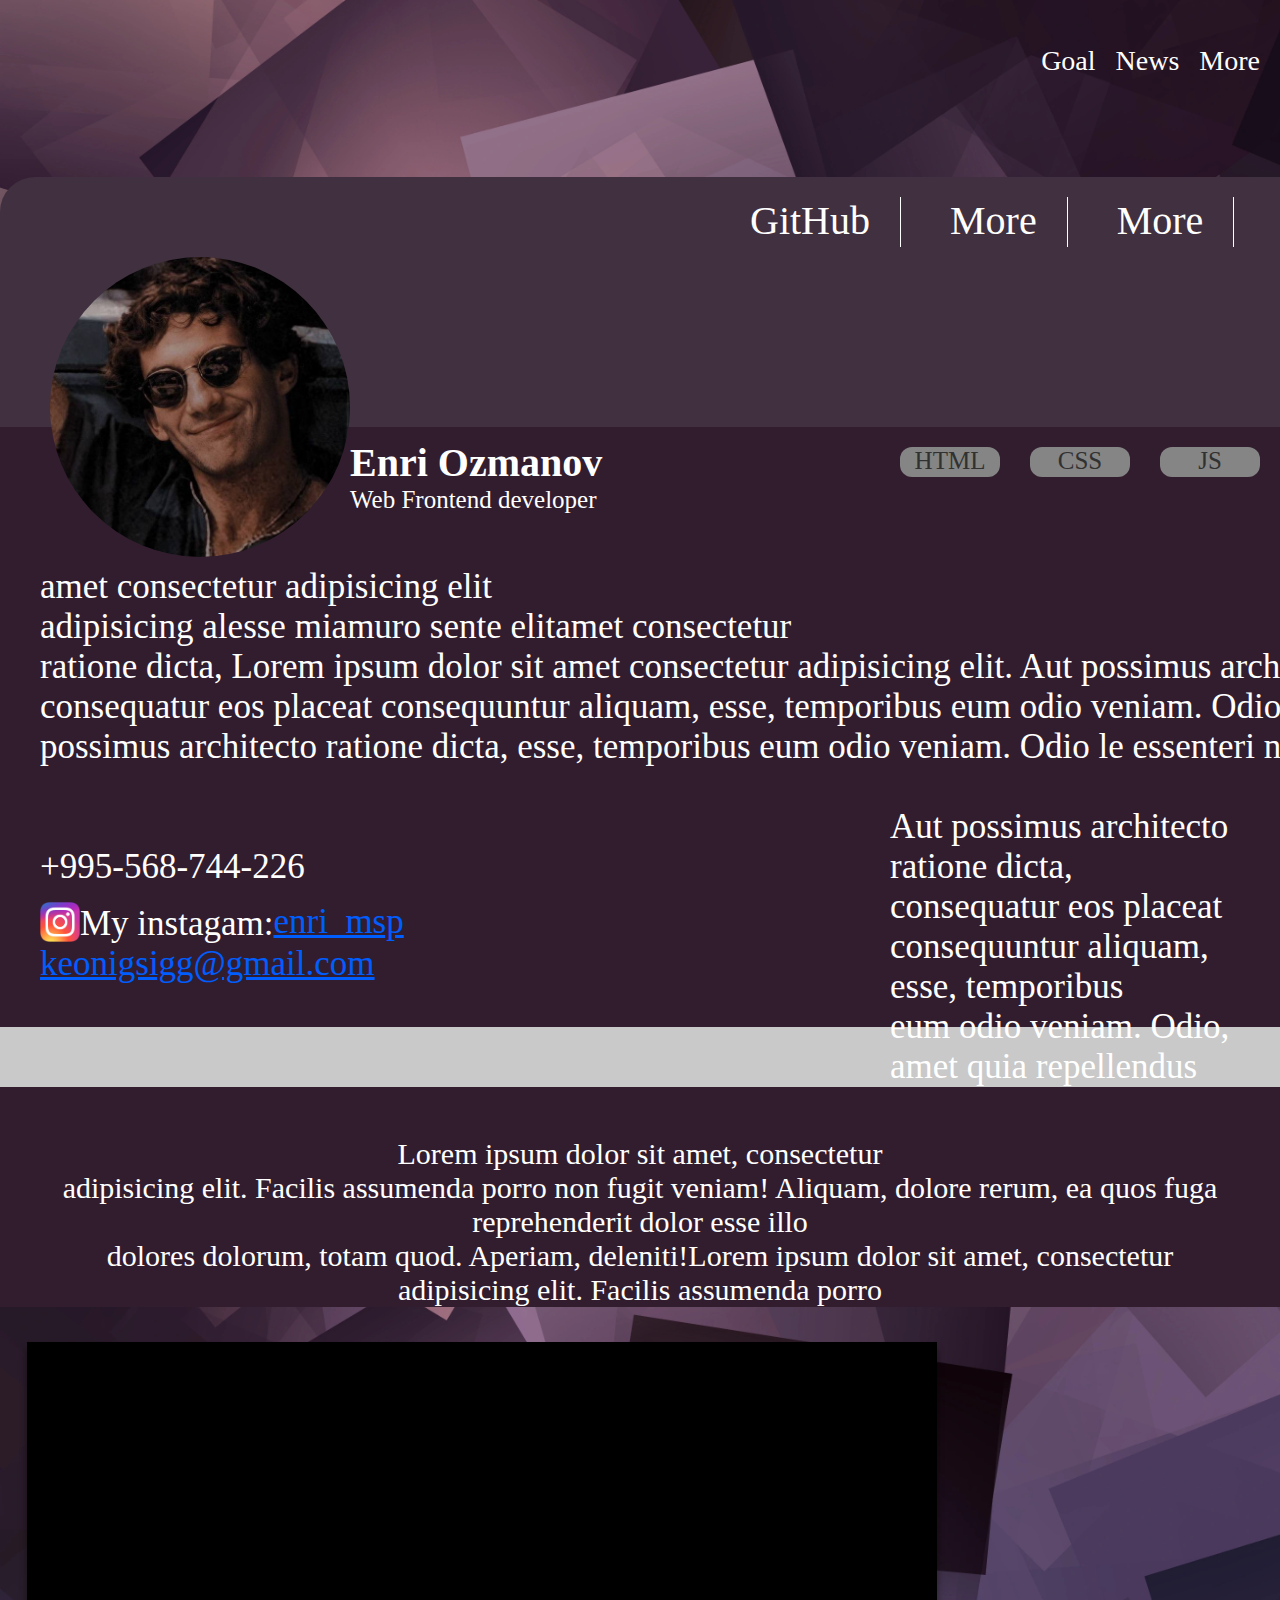
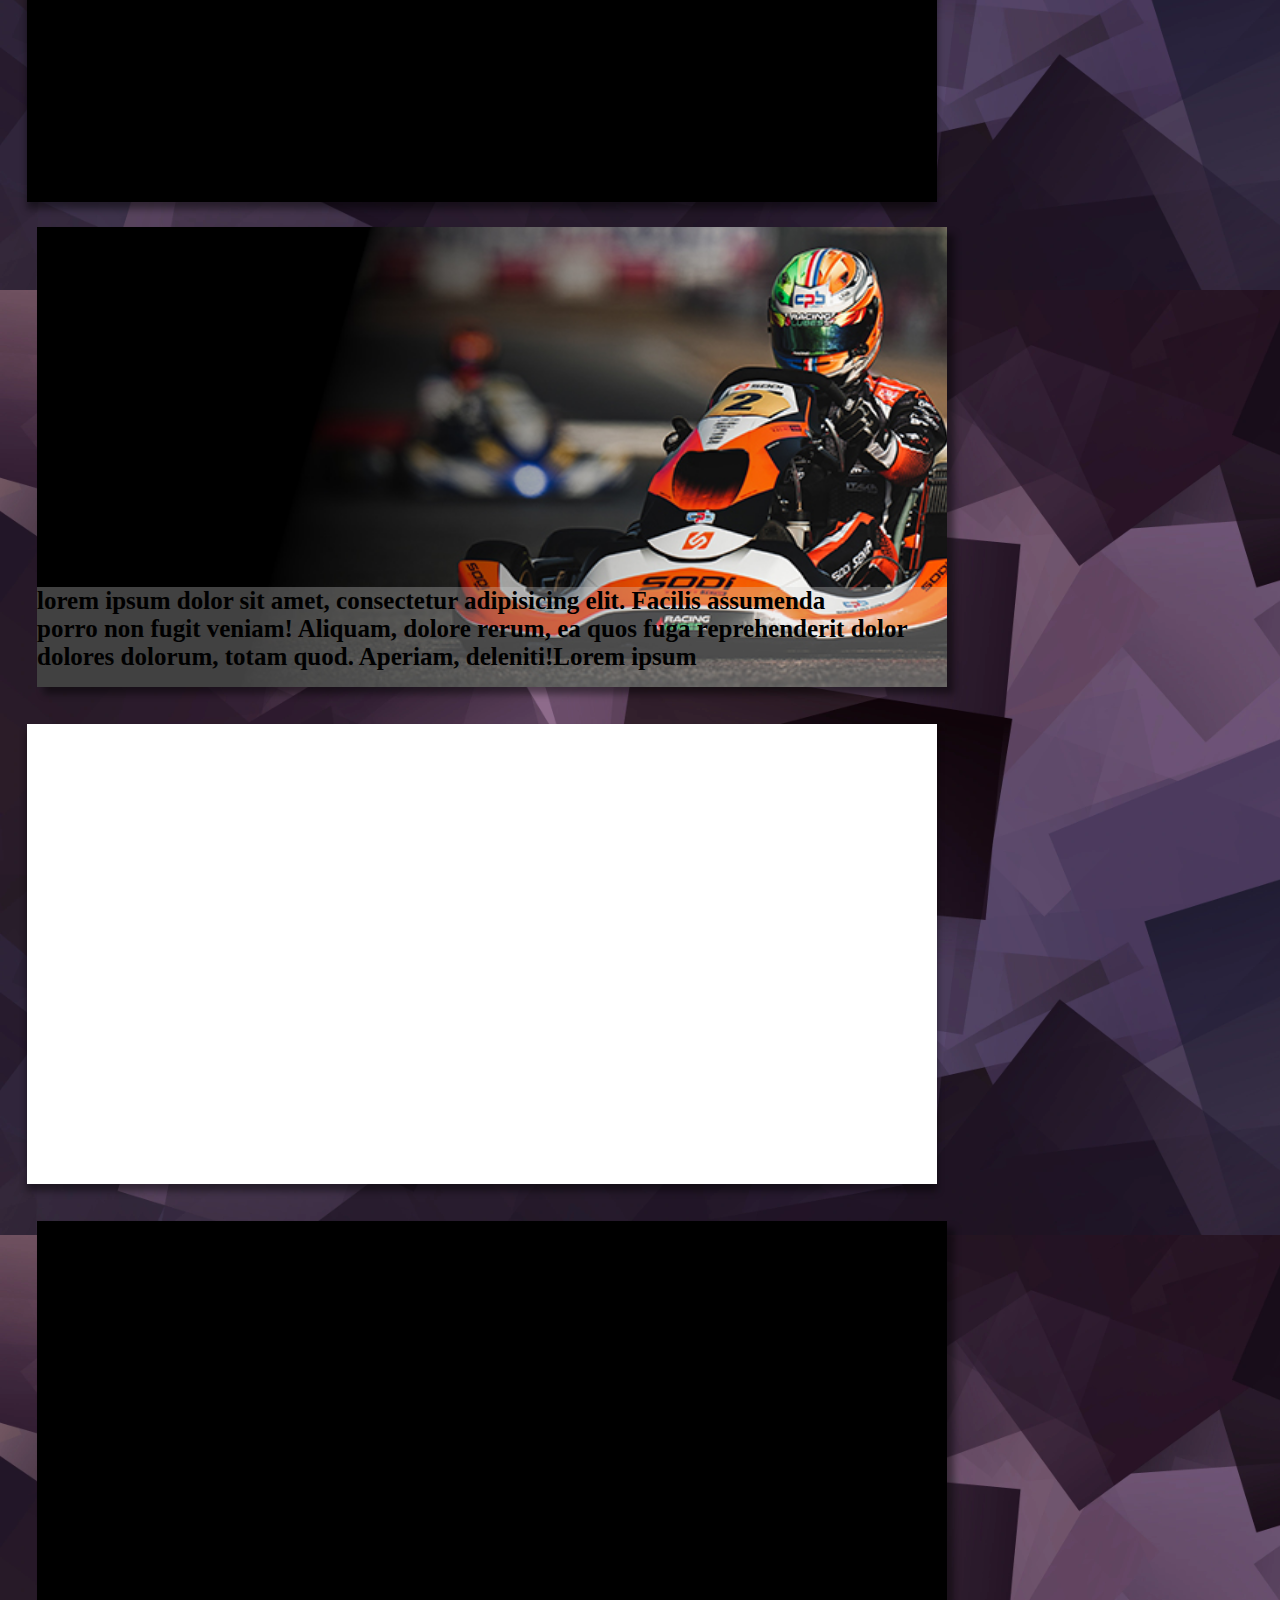
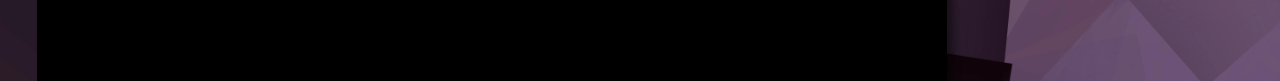
==== index.html @ af190a0c "portfl" ====
<!DOCTYPE html>
<html lang="en">
<head>
    <meta charset="UTF-8">
    <meta http-equiv="X-UA-Compatible" content="IE=edge">
    <meta name="viewport" content="width=device-width, initial-scale=1.0">
    <link rel="stylesheet" href="style.css">
    <title>Enri</title>
</head>
<body>
    <header>
        <div class="container">
            <div class="nav">
                <nav class="main-pg-nav">
                    <ul>
                        <li>
                            <a href="">More</a>
                        </li>
                        <li>
                            <a href="">News</a>
                        </li>
                        <li>
                            <a href="">Goal</a>
                        </li>
                    </ul>
                </nav>
            </div>
        </div>
    </header>
    <section>
        <div class="container">
            <div class="info-about-me">
                <div class="blue-space">
                    <img src="./images/senna.jpg" class="my-photo" alt="Kart">
                    <div class="blue-space-links">
                        <a href="#">GitHub</a>
                        <a href="#">More</a>
                        <a href="#">More</a>
                        <a href="#">More</a>
                        <a href="#">More</a>
                    </div>
                </div>
                <div class="blue-box">
                    <div class="my-name">
                        <h3>Enri Ozmanov</h3>
                        <p class="profession">Web Frontend developer</p>
                    </div>
                    <div class="skills">
                        <div class="skill">
                            <span>HTML</span>
                        </div>
                        <div class="skill">
                            <span>CSS</span>
                        </div>
                        <div class="skill">
                            <span>JS</span>
                        </div>
                    </div>
                    <div class="blue-box-info">
                        <p class="my-main-info">amet consectetur adipisicing elit <br>adipisicing alesse miamuro sente elitamet consectetur  <br>ratione dicta,
                            Lorem ipsum dolor sit amet consectetur adipisicing elit. Aut possimus architecto ratione dicta,
                            consequatur eos placeat consequuntur aliquam, esse, temporibus eum odio veniam. Odio,
                            icing elit. Aut possimus architecto ratione dicta, esse, temporibus eum odio veniam. Odio le essenteri ne entire</p>
                        <p class="my-info">Aut possimus architecto ratione dicta,<br>consequatur eos placeat<br> consequuntur aliquam,
                            esse, temporibus<br> eum odio veniam. Odio, amet quia repellendus
                        </p>
                        <div class="contact-with-me">
                            <p class="my-number">+995-568-744-226</p>
                            <div class="inst-div">
                                <img src="./images/instagram-icon.png" class="instagram-icon" alt="instagram icon">
                                <p class="my-inst">My instagam:</p>
                                <a href="https://www.instagram.com/enri_msp/?next=%2F" class="my-inst-link">enri_msp</a>
                            </div>
                            <a href="https://mail.google.com/mail/u/0/#inbox" class="my-gmail">keonigsigg@gmail.com</a>
                        </div>
                    </div>
                </div>
            </div>
        </div>
        
        <div class="info-line">

        </div>
    </section>
    <section>
        <div class="about-works-div">
            <div class="about-works">
                <p>Lorem ipsum dolor sit amet, consectetur<br>
                    adipisicing elit. Facilis assumenda porro
                    non fugit veniam! Aliquam, dolore rerum, ea quos fuga reprehenderit dolor esse illo<br> 
                    dolores dolorum, totam quod. Aperiam, deleniti!Lorem ipsum dolor sit amet, consectetur<br>
                    adipisicing elit. Facilis assumenda porro</p>
            </div>
        </div>
        <div class="works-container">
            <div class="works">
                <a href="ссылку вставь ссылку вставь ссылку вставь ссылку вставь ссылку вставь ссылку ВСТАВЬ ССЫЛКУ ВСТАВЬ">
                    <div class="site1">

                    </div>
                </a>
                <a href="motorsport.html" work-links">
                    <div class="karting-site">
                        <div class="karting-site-info">
                            <p>lorem ipsum dolor sit amet, consectetur adipisicing elit. Facilis assumenda<br>
                                porro non fugit veniam! Aliquam, dolore rerum, ea quos fuga reprehenderit dolor<br>
                                dolores dolorum, totam quod. Aperiam, deleniti!Lorem ipsum</p>
                        </div>
                    </div>
                </a>
                <a href="ссылку вставь ссылку вставь ссылку вставь ссылку вставь ссылку вставь ссылку ВСТАВЬ ССЫЛКУ ВСТАВЬ">
                    <div class="site3">

                    </div>
                </a>
                <a href="ссылку вставь ссылку вставь ссылку вставь ссылку вставь ссылку вставь ссылку ВСТАВЬ ССЫЛКУ ВСТАВЬ">
                    <div class="site4">

                    </div>
                </a>
            </div>
        </div>
        <script src="script.js">

        </script>
    </section>
</body>
</html>
---- style.css ----
*{
    margin:0;
    padding:0;
}
body{
    background-image: url(./images/bg-img.webp);
    height:100vh;
    background-size: cover;
    /* background-repeat: no-repeat; */
}
.container{
    max-width:1800px;
    margin:0 auto;
}
.main-pg-nav{
    margin-top:45px;
}
.main-pg-nav ul{
    display: flex;
    flex-direction: row-reverse;
    list-style: none;
}
.main-pg-nav a{
    text-decoration: none;
    padding-right:20px;
    font-size: 28px;
    color: white;
}
.blue-space{
    width:1600px;
    height:250px;
    background-color: #41303f;
    border-radius: 35px 35px 0px 0px;
    margin: 0 auto;
    margin-top:100px;
    display: flex;
}
.my-photo{
    height:300px;
    width:300px;
    border-radius: 50%;
    object-fit: cover;
    margin-left:50px;
    margin-top:80px;
    position: absolute;

}
.blue-space-links{
    display: flex;
    margin-left:670px;
    margin-top:20px;
}
.blue-space-links a{
    text-decoration: none;
    color:white;
    font-size: 40px;
    padding-left:80px;
}
.blue-space-links a::after{
    position: absolute;
    content: "";
    height: 50px;
    background-color: #ffffff;
    width: 1px;
    margin-left: 30px;
}
.blue-box{
    width:1600px;
    height:600px;
    background-color: #321D2F;
    margin: 0 auto;
    display: flex;
}
.my-name{
    position: absolute;
    margin-left:350px;
    margin-top:12px;
}
.my-name h3{
    font-size: 40px;
    color:white;
}
.profession{
    color: white;
    font-size: 25px;
}
.skills{
    position: absolute;
    display: flex;
    margin-left:900px;
    margin-top:20px;
}
.skills span{
    font-size: 25px;
    color:rgb(49, 49, 49);
}
.skill{
    text-align: center;
    width:100px;
    height:30px;
    background-color: #858585;
    margin-right:30px;
    border-radius: 12px;
    transition-duration: 0.2s;
}
.skill:hover{
    background-color: rgb(109, 102, 102);
    transform: scale(1.1);
}
.blue-box-info{
    color:white;
    font-size: 35px;
    padding:0px 40px 0px 40px;
}
.my-main-info{
    margin-top:140px;
}
.my-info{
    position: absolute;
    margin-top:40px;
    margin-left:850px;
}
.contact-with-me{
margin-top:80px;
}
.inst-div{
    display: flex;
    margin-top:15px;
}
.instagram-icon{
    width:40px;
    height:40px;
}
.my-inst{
    margin-top:2px;
}
.my-inst-link{
    color:rgb(0, 94, 255);
    transition-duration:0.3s;
}
.my-inst-link:hover{
    color:rgb(255, 255, 255);
    margin-left:10px;
    transform:scale(1.1);
}
.my-gmail{
    color:rgb(0, 94, 255);
    margin-top:15px;
    transition-duration: 0.3s;
}
.my-gmail:hover{
    color: white;
    transform:scale(1.1);
    margin-left:10px;
}
.info-line{
    width:100%;
    margin:0 auto;
    height:60px;
    background-color:rgb(201, 201, 201);
}
.about-works-div{
    background-color: #321D2F;
    height:220px;
}
.about-works p{
    text-align: center;
    font-size:30px;
    color:white;
    padding-top:50px;
}
.works-container{
    height:100vh;
    margin-top:10px;
}
.works{
    display: flex;
    flex-wrap:wrap;
    max-width:1910px;
    margin:0 auto;
}
.work-links{
    text-decoration: none;
}
.site1{
    height:460px;
    width:910px;
    background-color: rgb(0, 0, 0);
    margin-left:27px;
    margin-top:25px;
    box-shadow: 0px 7px 7px rgba(0, 0, 0, 0.44);
    background-repeat: no-repeat;
    background-size: cover;
    transition-duration: 0.2s;
}
.site1:hover{
    transform: scale(1.05);
}
.karting-site{
    height:460px;
    width:910px;
    background-color: rgb(255, 255, 255);
    margin-top:25px;
    margin-left:37px;
    box-shadow: 7px 7px 7px rgba(0, 0, 0, 0.44);
    background-image: url(./images/karting-site.jpg);
    background-repeat: no-repeat;
    background-size: cover;
    transition-duration: 0.2s;
}
.karting-site:hover{
    transform: scale(1.05);
}
.karting-site-info{
    height:100px;
    width:910px;
    background-color: rgba(215, 215, 215, 0.3);
    position:absolute;
    margin-top:360px;
}
.karting-site-info p{
    font-size:25px;
    color:black;
    font-weight: 700;
}
.site3{
    height:460px;
    width:910px;
    background-color: rgb(255, 255, 255);
    margin-left:27px;
    margin-top:37px;
    box-shadow: 0px 7px 7px rgba(0, 0, 0, 0.44);
    background-repeat: no-repeat;
    background-size: cover;
    transition-duration: 0.2s;
}
.site3:hover{
    transform: scale(1.05);
}
.site4{
    height:460px;
    width:910px;
    background-color: rgb(0, 0, 0);
    margin-left:37px;
    margin-top:37px;
    box-shadow: 7px 7px 7px rgba(0, 0, 0, 0.44);
    background-repeat: no-repeat;
    background-size: cover;
    transition-duration: 0.2s;
}
.site4:hover{
    transform: scale(1.05);
}
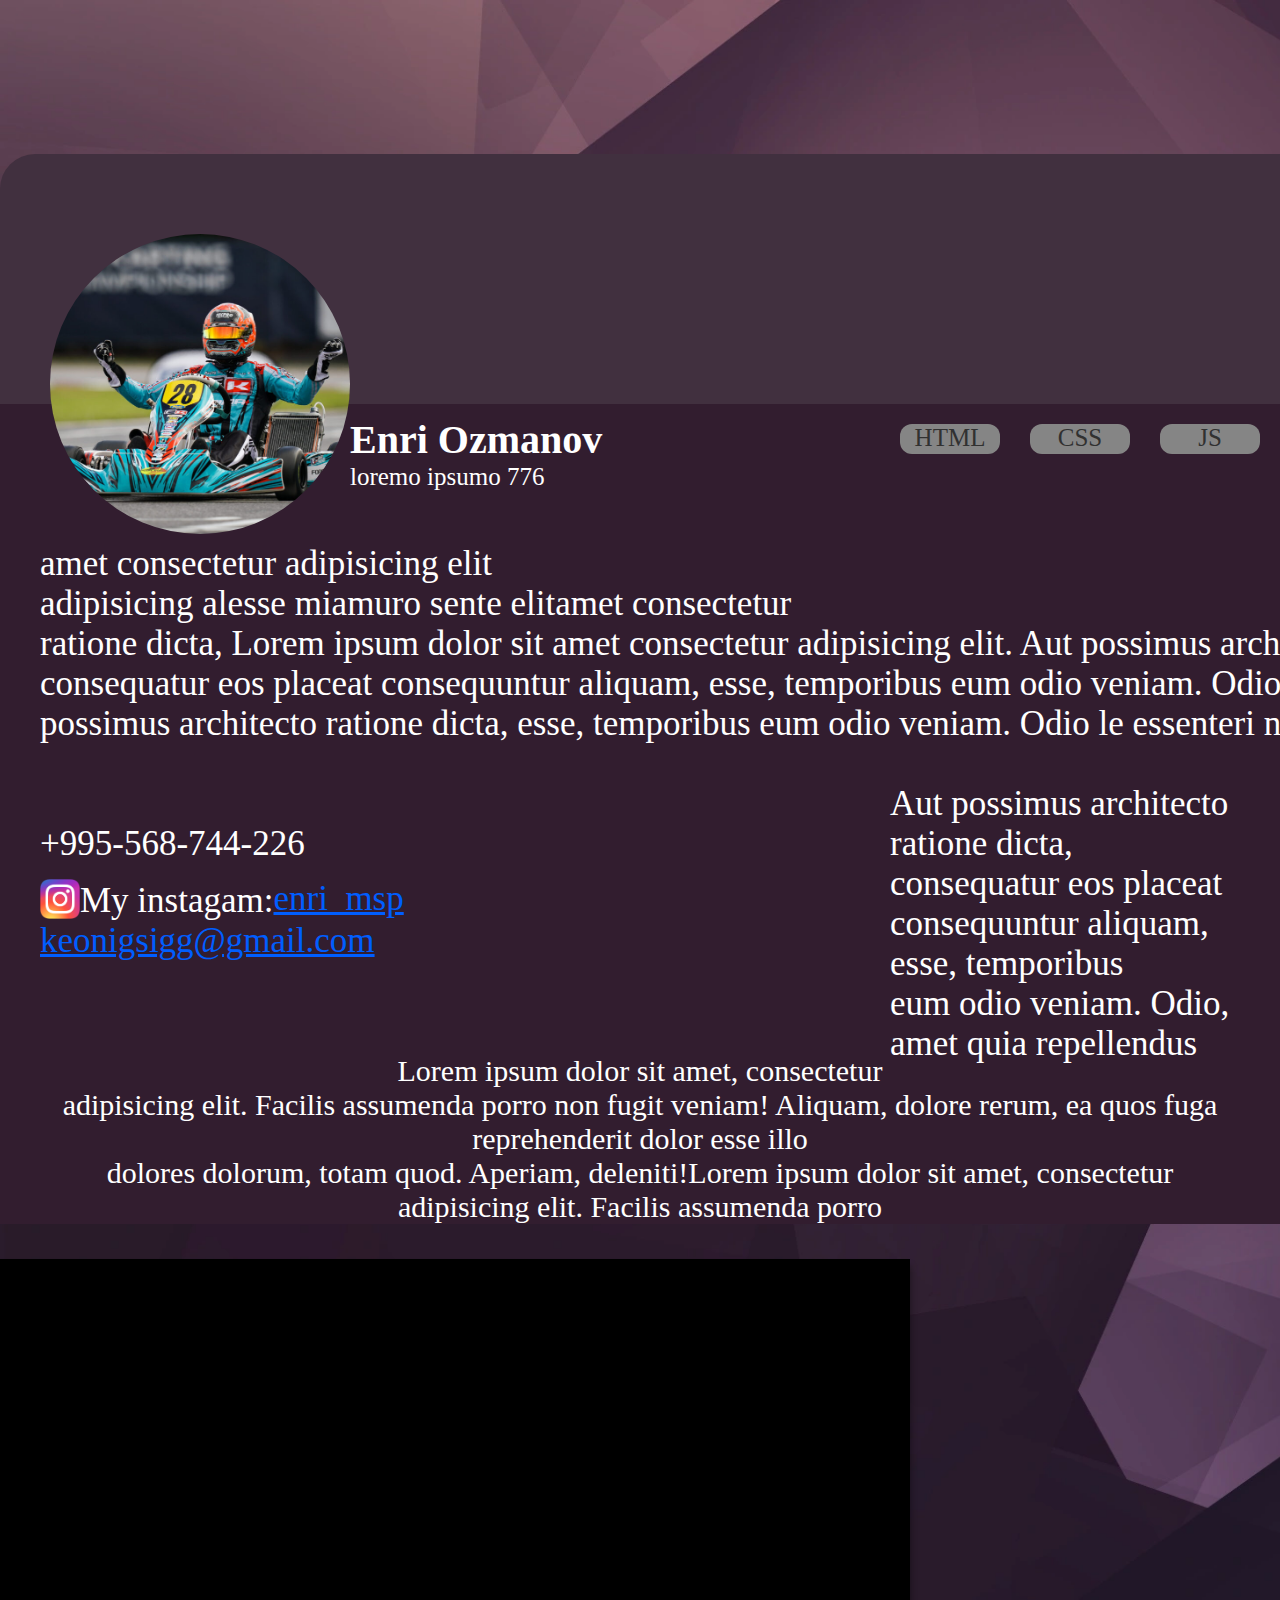
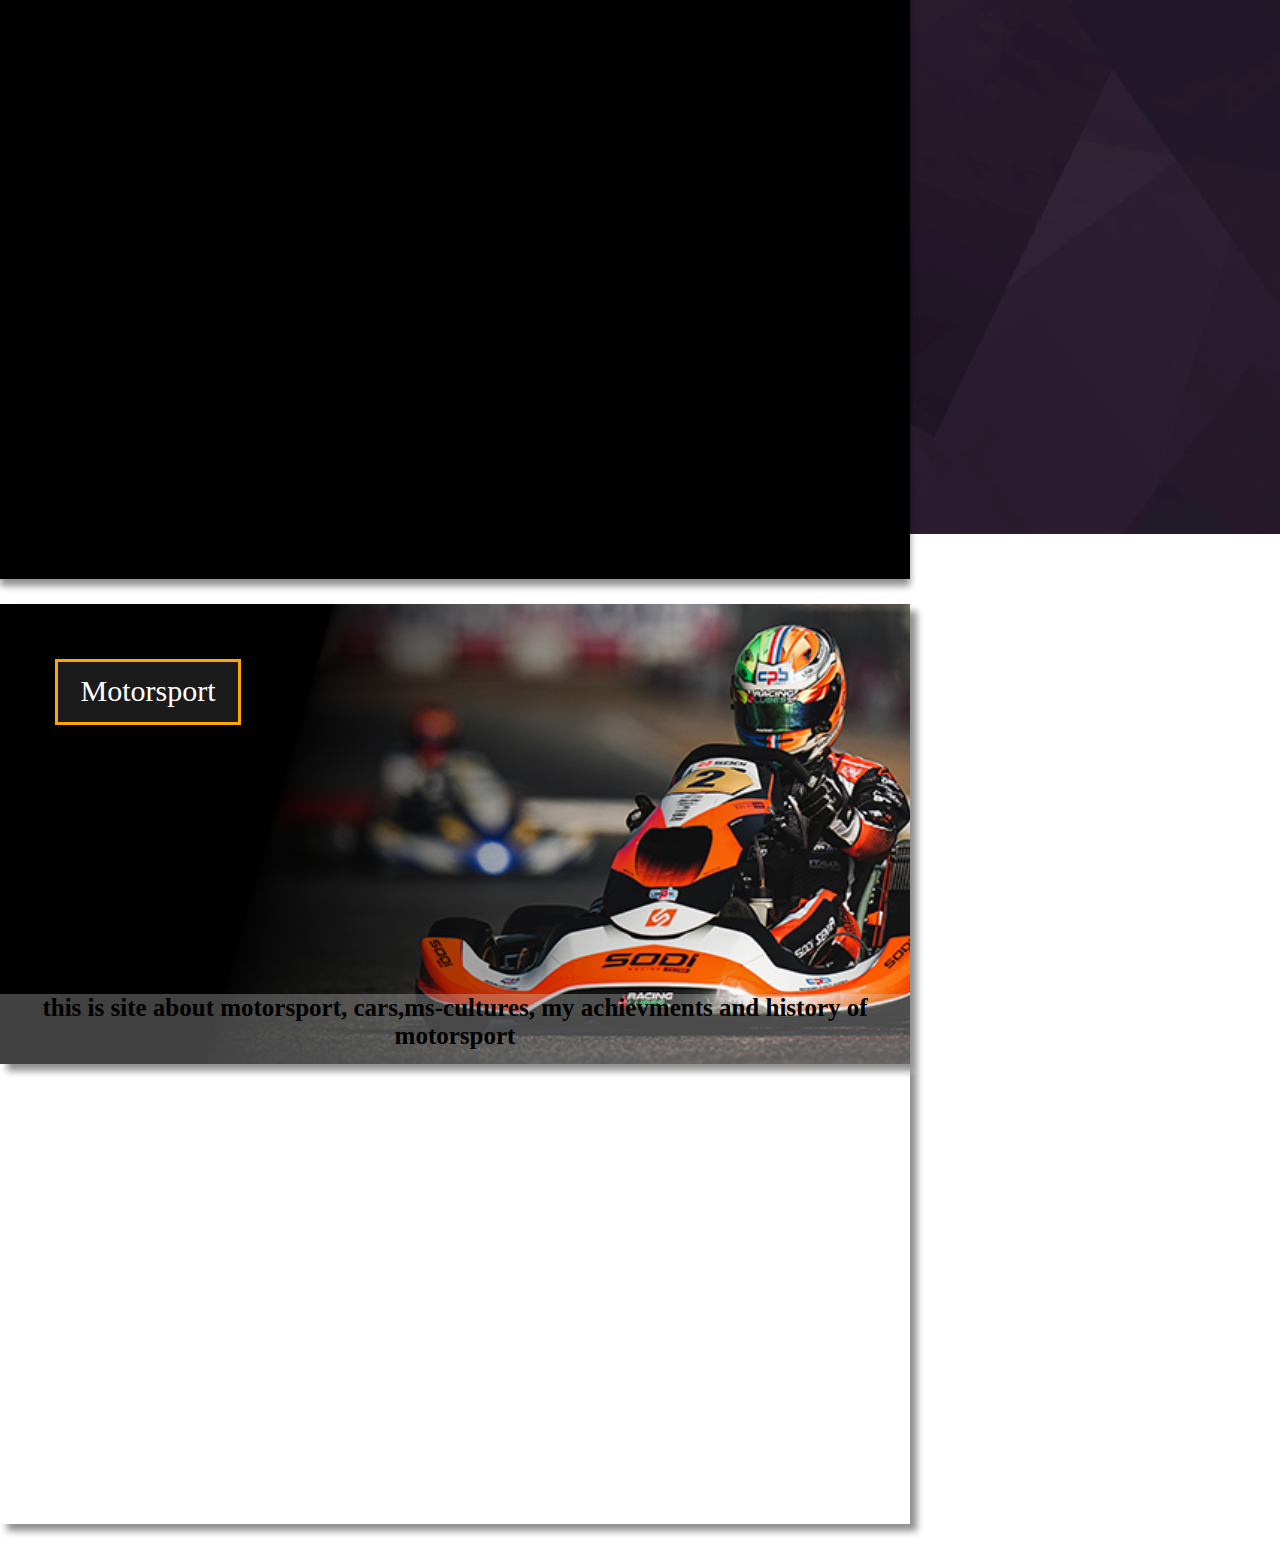
==== commit 34b74940: "enrii77" ====
--- a/index.html
+++ b/index.html
@@ -1,6 +1,6 @@
 <!DOCTYPE html>
 <html lang="en">
-<head>
+<head> 
     <meta charset="UTF-8">
     <meta http-equiv="X-UA-Compatible" content="IE=edge">
     <meta name="viewport" content="width=device-width, initial-scale=1.0">
@@ -8,121 +8,91 @@
     <title>Enri</title>
 </head>
 <body>
-    <header>
-        <div class="container">
-            <div class="nav">
-                <nav class="main-pg-nav">
-                    <ul>
-                        <li>
-                            <a href="">More</a>
-                        </li>
-                        <li>
-                            <a href="">News</a>
-                        </li>
-                        <li>
-                            <a href="">Goal</a>
-                        </li>
-                    </ul>
-                </nav>
-            </div>
-        </div>
-    </header>
-    <section>
-        <div class="container">
-            <div class="info-about-me">
-                <div class="blue-space">
-                    <img src="./images/senna.jpg" class="my-photo" alt="Kart">
-                    <div class="blue-space-links">
-                        <a href="#">GitHub</a>
-                        <a href="#">More</a>
-                        <a href="#">More</a>
-                        <a href="#">More</a>
-                        <a href="#">More</a>
-                    </div>
-                </div>
-                <div class="blue-box">
-                    <div class="my-name">
-                        <h3>Enri Ozmanov</h3>
-                        <p class="profession">Web Frontend developer</p>
-                    </div>
-                    <div class="skills">
-                        <div class="skill">
-                            <span>HTML</span>
-                        </div>
-                        <div class="skill">
-                            <span>CSS</span>
-                        </div>
-                        <div class="skill">
-                            <span>JS</span>
+    <div class="main-div-pg1">
+        <section>
+            <div class="container">
+                <div class="info-about-me">
+                    <div class="info-space">
+                        <img src="./images/enri.jpg" class="my-photo" alt="Kart">
+                        <div class="blue-space-links">
+                            
                         </div>
                     </div>
-                    <div class="blue-box-info">
-                        <p class="my-main-info">amet consectetur adipisicing elit <br>adipisicing alesse miamuro sente elitamet consectetur  <br>ratione dicta,
-                            Lorem ipsum dolor sit amet consectetur adipisicing elit. Aut possimus architecto ratione dicta,
-                            consequatur eos placeat consequuntur aliquam, esse, temporibus eum odio veniam. Odio,
-                            icing elit. Aut possimus architecto ratione dicta, esse, temporibus eum odio veniam. Odio le essenteri ne entire</p>
-                        <p class="my-info">Aut possimus architecto ratione dicta,<br>consequatur eos placeat<br> consequuntur aliquam,
-                            esse, temporibus<br> eum odio veniam. Odio, amet quia repellendus
-                        </p>
-                        <div class="contact-with-me">
-                            <p class="my-number">+995-568-744-226</p>
-                            <div class="inst-div">
-                                <img src="./images/instagram-icon.png" class="instagram-icon" alt="instagram icon">
-                                <p class="my-inst">My instagam:</p>
-                                <a href="https://www.instagram.com/enri_msp/?next=%2F" class="my-inst-link">enri_msp</a>
+                    <div class="info-box">
+                        <div class="my-name">
+                            <h3>Enri Ozmanov</h3>
+                            <p class="profession">loremo ipsumo 776</p>
+                        </div>
+                        <div class="skills">
+                            <div class="skill">
+                                <span>HTML</span>
                             </div>
-                            <a href="https://mail.google.com/mail/u/0/#inbox" class="my-gmail">keonigsigg@gmail.com</a>
+                            <div class="skill">
+                                <span>CSS</span>
+                            </div>
+                            <div class="skill">
+                                <span>JS</span>
+                            </div>
+                        </div>
+                        <div class="blue-box-info">
+                            <p class="my-main-info">amet consectetur adipisicing elit <br>adipisicing alesse miamuro sente elitamet consectetur  <br>ratione dicta,
+                                Lorem ipsum dolor sit amet consectetur adipisicing elit. Aut possimus architecto ratione dicta,
+                                consequatur eos placeat consequuntur aliquam, esse, temporibus eum odio veniam. Odio,
+                                icing elit. Aut possimus architecto ratione dicta, esse, temporibus eum odio veniam. Odio le essenteri ne entire</p>
+                            <p class="my-info">Aut possimus architecto ratione dicta,<br>consequatur eos placeat<br> consequuntur aliquam,
+                                esse, temporibus<br> eum odio veniam. Odio, amet quia repellendus
+                            </p>
+                            <div class="contact-with-me">
+                                <p class="my-number">+995-568-744-226</p>
+                                <div class="inst-div">
+                                    <img src="./images/instagram-icon.png" class="instagram-icon" alt="instagram icon">
+                                    <p class="my-inst">My instagam:</p>
+                                    <a href="https://www.instagram.com/enri_msp/?next=%2F" class="my-inst-link">enri_msp</a>
+                                </div>
+                                <a href="https://mail.google.com/mail/u/0/#inbox" class="my-gmail">keonigsigg@gmail.com</a>
+                            </div>
                         </div>
                     </div>
                 </div>
             </div>
-        </div>
-        
-        <div class="info-line">
+        </section>
+        <section>
+            <div class="about-works-div">
+                <div class="about-works">
+                    <p>Lorem ipsum dolor sit amet, consectetur<br>
+                        adipisicing elit. Facilis assumenda porro
+                        non fugit veniam! Aliquam, dolore rerum, ea quos fuga reprehenderit dolor esse illo<br> 
+                        dolores dolorum, totam quod. Aperiam, deleniti!Lorem ipsum dolor sit amet, consectetur<br>
+                        adipisicing elit. Facilis assumenda porro</p>
+                </div>
+            </div>
+            <div class="works-container">
+                <div class="left-works">
+                    <a href="######################################################################################">
+                        <div class="site1">
 
-        </div>
-    </section>
-    <section>
-        <div class="about-works-div">
-            <div class="about-works">
-                <p>Lorem ipsum dolor sit amet, consectetur<br>
-                    adipisicing elit. Facilis assumenda porro
-                    non fugit veniam! Aliquam, dolore rerum, ea quos fuga reprehenderit dolor esse illo<br> 
-                    dolores dolorum, totam quod. Aperiam, deleniti!Lorem ipsum dolor sit amet, consectetur<br>
-                    adipisicing elit. Facilis assumenda porro</p>
+                        </div>
+                    </a>
+                </div>
+                <div class="right-works">
+                    <a href="motorsport.html" class="motorsport-link">
+                        <div class="motorsport-site">
+                            <div class="motorsport-site-info">
+                                <p>this is site about motorsport, cars,ms-cultures, my achievments and history of motorsport</p>
+                            </div>
+                            <div class="ms-see">
+                                <p>Motorsport</p>
+                            </div>
+                        </div>
+                    </a>
+                    <a href="me.html">
+                        <div class="tuning-project">
+
+                        </div>
+                    </a>
+                </div>
             </div>
-        </div>
-        <div class="works-container">
-            <div class="works">
-                <a href="ссылку вставь ссылку вставь ссылку вставь ссылку вставь ссылку вставь ссылку ВСТАВЬ ССЫЛКУ ВСТАВЬ">
-                    <div class="site1">
-
-                    </div>
-                </a>
-                <a href="motorsport.html" work-links">
-                    <div class="karting-site">
-                        <div class="karting-site-info">
-                            <p>lorem ipsum dolor sit amet, consectetur adipisicing elit. Facilis assumenda<br>
-                                porro non fugit veniam! Aliquam, dolore rerum, ea quos fuga reprehenderit dolor<br>
-                                dolores dolorum, totam quod. Aperiam, deleniti!Lorem ipsum</p>
-                        </div>
-                    </div>
-                </a>
-                <a href="ссылку вставь ссылку вставь ссылку вставь ссылку вставь ссылку вставь ссылку ВСТАВЬ ССЫЛКУ ВСТАВЬ">
-                    <div class="site3">
-
-                    </div>
-                </a>
-                <a href="ссылку вставь ссылку вставь ссылку вставь ссылку вставь ссылку вставь ссылку ВСТАВЬ ССЫЛКУ ВСТАВЬ">
-                    <div class="site4">
-
-                    </div>
-                </a>
-            </div>
-        </div>
-        <script src="script.js">
-
-        </script>
-    </section>
+        </section>
+    </div>
 </body>
 </html>--- a/style.css
+++ b/style.css
@@ -2,37 +2,23 @@
     margin:0;
     padding:0;
 }
-body{
+.main-div-pg1{
     background-image: url(./images/bg-img.webp);
-    height:100vh;
     background-size: cover;
-    /* background-repeat: no-repeat; */
 }
 .container{
     max-width:1800px;
     margin:0 auto;
 }
-.main-pg-nav{
-    margin-top:45px;
-}
-.main-pg-nav ul{
-    display: flex;
-    flex-direction: row-reverse;
-    list-style: none;
-}
-.main-pg-nav a{
-    text-decoration: none;
-    padding-right:20px;
-    font-size: 28px;
-    color: white;
-}
-.blue-space{
+.info-about-me{
+    padding-top:154px;
+}
+.info-space{
     width:1600px;
     height:250px;
     background-color: #41303f;
     border-radius: 35px 35px 0px 0px;
     margin: 0 auto;
-    margin-top:100px;
     display: flex;
 }
 .my-photo{
@@ -64,7 +50,7 @@
     width: 1px;
     margin-left: 30px;
 }
-.blue-box{
+.info-box{
     width:1600px;
     height:600px;
     background-color: #321D2F;
@@ -153,15 +139,10 @@
     transform:scale(1.1);
     margin-left:10px;
 }
-.info-line{
-    width:100%;
-    margin:0 auto;
-    height:60px;
-    background-color:rgb(201, 201, 201);
-}
 .about-works-div{
     background-color: #321D2F;
     height:220px;
+    border:1px 0px 0px 0px solid;
 }
 .about-works p{
     text-align: center;
@@ -170,23 +151,21 @@
     padding-top:50px;
 }
 .works-container{
+    max-width:1835px;
+    margin:0 auto;
+    display: flex;
+    flex-wrap: wrap;
     height:100vh;
     margin-top:10px;
 }
-.works{
-    display: flex;
-    flex-wrap:wrap;
-    max-width:1910px;
-    margin:0 auto;
-}
 .work-links{
     text-decoration: none;
 }
 .site1{
-    height:460px;
+    height:920px;
     width:910px;
     background-color: rgb(0, 0, 0);
-    margin-left:27px;
+    z-index: 10;
     margin-top:25px;
     box-shadow: 0px 7px 7px rgba(0, 0, 0, 0.44);
     background-repeat: no-repeat;
@@ -196,58 +175,206 @@
 .site1:hover{
     transform: scale(1.05);
 }
-.karting-site{
+.motorsport-link{
+    height:460px;
+}
+.motorsport-site{
     height:460px;
     width:910px;
     background-color: rgb(255, 255, 255);
     margin-top:25px;
-    margin-left:37px;
+
     box-shadow: 7px 7px 7px rgba(0, 0, 0, 0.44);
     background-image: url(./images/karting-site.jpg);
     background-repeat: no-repeat;
     background-size: cover;
     transition-duration: 0.2s;
 }
-.karting-site:hover{
+.motorsport-site:hover{
     transform: scale(1.05);
 }
-.karting-site-info{
-    height:100px;
+.motorsport-site-info{
+    height:70px;
     width:910px;
     background-color: rgba(215, 215, 215, 0.3);
     position:absolute;
-    margin-top:360px;
-}
-.karting-site-info p{
+    margin-top:390px;
+}
+.motorsport-site-info p{
     font-size:25px;
     color:black;
     font-weight: 700;
-}
-.site3{
+    text-align: center;
+}
+
+.ms-see{
+    width:180px;
+    height:60px;
+    background-color: rgb(27, 27, 27);
+    border:3px solid orange;
+    margin-left:55px;
+    margin-top:55px;
+    position: absolute;
+    transition-duration: 0.1s;
+}
+.ms-see p{
+    color:white;
+    font-size:30px;
+    text-align: center;
+    margin-top:12px;
+}
+.ms-see:hover{
+    background-color: rgb(46, 46, 46);
+    transform:scale(1.1);
+}
+.tuning-project{
     height:460px;
     width:910px;
-    background-color: rgb(255, 255, 255);
-    margin-left:27px;
-    margin-top:37px;
-    box-shadow: 0px 7px 7px rgba(0, 0, 0, 0.44);
+    background-image: url(./images/tuning-project.jpg);
+    box-shadow: 7px 7px 7px rgba(0, 0, 0, 0.44);
     background-repeat: no-repeat;
+    margin-bottom: 33.5px;
     background-size: cover;
     transition-duration: 0.2s;
 }
-.site3:hover{
+.tuning-project:hover{
     transform: scale(1.05);
 }
-.site4{
-    height:460px;
-    width:910px;
-    background-color: rgb(0, 0, 0);
-    margin-left:37px;
-    margin-top:37px;
-    box-shadow: 7px 7px 7px rgba(0, 0, 0, 0.44);
-    background-repeat: no-repeat;
-    background-size: cover;
-    transition-duration: 0.2s;
-}
-.site4:hover{
-    transform: scale(1.05);
+    /* first project */
+
+    /* motorsport project */
+.header-sodi{
+    height:100vh;
+    width:100%;
+    background-image: url(./images/sodi-kart.jpg);
+    background-size:cover;
+    position: relative;
+}
+.ms-first-header{
+    display: flex;
+    justify-content: space-between;
+    max-width:1900px;
+    margin:0 auto;
+}
+.black-ms-logo-desktop img{
+    width:200px;
+}
+.sport-nav-desktop ul{
+    display: flex;
+    list-style: none;
+    padding-top:16px;
+}
+.sport-nav-desktop li{
+    margin-left:20px;
+}
+.sport-nav-desktop a{
+    text-decoration: none;
+    color:black;
+    font-size: 27px;
+}
+.sport-nav-desktop img{
+    width:30px;
+}
+/* .sodi-img{
+    position:absolute;
+    top:200px;
+    max-width:550px;
+}
+.sodi-img img{
+    margin:0 auto;
+    display: block;
+    width:550px;
+    transform: translate(50%);
+} */
+.sodi-img{
+    position:absolute;
+    bottom:600px;
+    left:50.6%;
+    transform: translateX(-50%);
+    width:550px;
+}
+.sodi-img img{
+    width:550px;
+}
+.sodi-header-desktop{
+    background-color: #111;;
+    width:100%;
+    height:200px;
+    display: flex;
+}
+.container-sodi-header{
+    max-width:1900px;
+    margin:0 auto;
+    display: flex;
+    justify-content: space-between;
+}
+.sodi-logo{
+    margin-top:30px;
+    margin-left:-580px;
+    position: absolute;
+}
+.sodi-logo img{
+    width:450px;
+}
+.ms-series-desktop{
+    margin-top:140px;
+    margin-right:5px;
+}
+.ms-series-desktop ul{
+    display: flex;
+    list-style:none;
+}
+.ms-series-desktop li{
+    margin-left:15px;
+}
+.ms-series-desktop span{
+    text-decoration: none;
+    color: white;
+    font-size: 28px;
+    font-weight: 700;
+    transition-duration: 0.3s;
+}
+.ms-series-desktop span::after{
+    content:"";
+    height:40px;
+    width:1px;
+    background-color: white;
+    color: white;
+    position: absolute;
+    margin-left:6px;
+}
+.ms-series-desktop span:hover{
+    color:rgb(255, 217, 0);
+    font-size:29px;
+}
+.social_networks{
+    display: flex;
+    position: absolute;
+    margin-left:737px;
+    margin-top:-155px;
+}
+.social_networks div{
+    width:58px;
+    height:58px;
+    border: 1px solid rgb(135, 135, 135);
+    margin-left:10px;
+}
+i {
+    color:blue;
+}
+.views{
+    display: flex;
+    max-width:1900px;
+    margin:0 auto;
+}
+.sodi-game{
+    width:500px;
+    height:1000px;
+    background-color: black;
+}
+.racing{
+    display: flex;
+}
+.sodi-team{
+    
 }